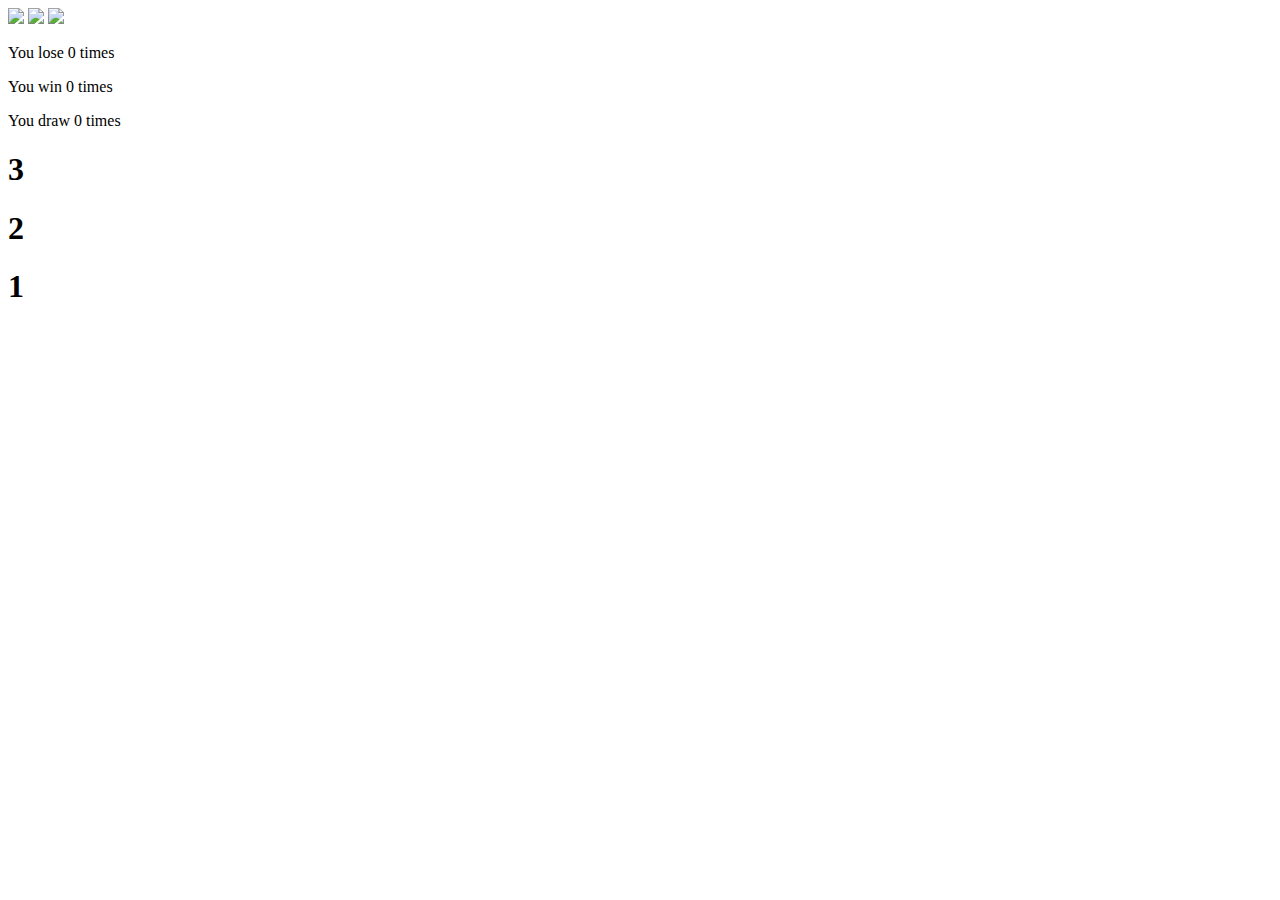
==== rps/index.html @ 8f5c035b "2nd commit" ====
<html>

<head>
    <link href="./rps.css" rel="stylesheet" type="text/css">
    <style>

    </style>
</head>

<body>

    <div class="left-block"><img src="https://encrypted-tbn0.gstatic.com/images?q=tbn:ANd9GcTRQ9MMBsPDNfeVYqMfO4mpKUhSb_OOif483lzuXd8SO6rXVQ905w" class="img-class" onclick="startGuess('paper')">

        <img src="https://encrypted-tbn0.gstatic.com/images?q=tbn:ANd9GcQd98LEAPVyUJ9FviL1yMPC5U9_qr0fNKUtvvvRTO1Nkmrxs4_7" class="img-class" onclick="startGuess('scissors')">
        
        <img src="https://encrypted-tbn0.gstatic.com/images?q=tbn:ANd9GcTIzhz6k1mtjUjI3_O445Q2wecEwIK_5_UuCl0xCSdwjXL4xUEN" class="img-class" onclick="startGuess('rock')">
        
        <p>You lose <span id="loseCount">0</span> times</p>
        <p>You win <span id="winCount">0</span> times</p>
        <p>You draw <span id="drawCount">0</span> times</p></div>
        <div class="right-block">
          <h1 id="countdown3">3</h1>
          <h1 id="countdown2">2</h1>
          <h1 id="countdown1">1</h1>
          <h1 id="result"></h1>
        </div>
    <script src="./rps.js" type="text/javascript" language="javascript"></script>
</body>

</html>
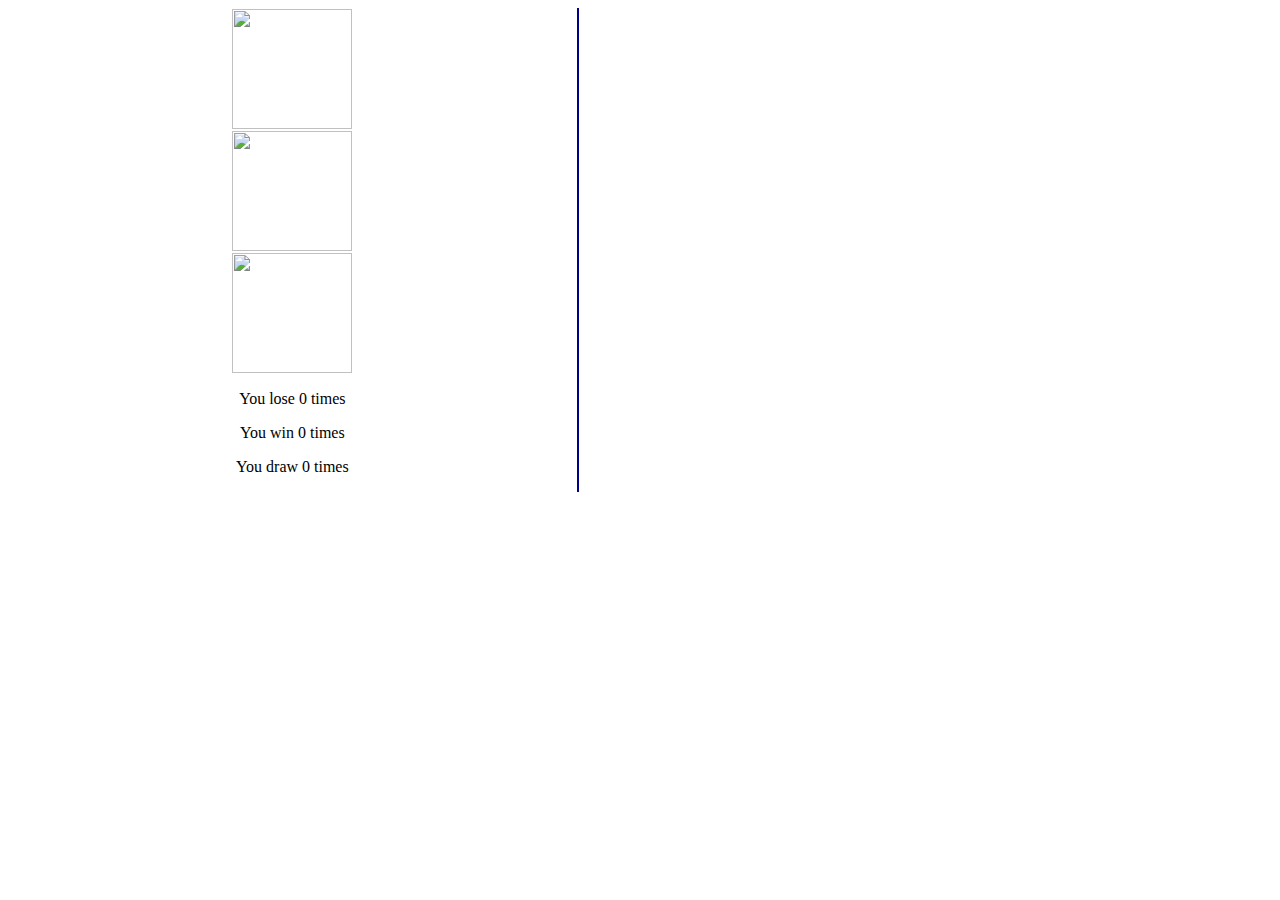
==== commit 21c63e04: "3rd commit" ====
--- a/rps/index.html
+++ b/rps/index.html
@@ -1,7 +1,7 @@
 <html>
 
 <head>
-    <link href="./rps.css" rel="stylesheet" type="text/css">
+    <link href="./style.css" rel="stylesheet" type="text/css">
     <style>
 
     </style>
@@ -19,12 +19,17 @@
         <p>You win <span id="winCount">0</span> times</p>
         <p>You draw <span id="drawCount">0</span> times</p></div>
         <div class="right-block">
+                <img src="https://encrypted-tbn0.gstatic.com/images?q=tbn:ANd9GcTRQ9MMBsPDNfeVYqMfO4mpKUhSb_OOif483lzuXd8SO6rXVQ905w" id="result-img-paper" >
+
+                <img src="https://encrypted-tbn0.gstatic.com/images?q=tbn:ANd9GcQd98LEAPVyUJ9FviL1yMPC5U9_qr0fNKUtvvvRTO1Nkmrxs4_7" id="result-img-scissors" >
+                
+                <img src="https://encrypted-tbn0.gstatic.com/images?q=tbn:ANd9GcTIzhz6k1mtjUjI3_O445Q2wecEwIK_5_UuCl0xCSdwjXL4xUEN" id="result-img-rock" >
           <h1 id="countdown3">3</h1>
           <h1 id="countdown2">2</h1>
           <h1 id="countdown1">1</h1>
           <h1 id="result"></h1>
         </div>
-    <script src="./rps.js" type="text/javascript" language="javascript"></script>
+    <script src="./script.js" type="text/javascript" language="javascript"></script>
 </body>
 
 </html>--- a/rps/style.css
+++ b/rps/style.css
@@ -0,0 +1,73 @@
+.img-class {
+  width: 120px;
+  height: auto;
+  display: block;
+  border: 1px solid white;
+  margin: auto
+}
+
+.img-class:hover {
+  border: 1px solid red;
+  cursor: pointer;
+}
+
+.left-block {
+  display: inline-block;
+  border-right: 2px solid darkblue;
+  width: 45%;
+  text-align: center;
+}
+
+.right-block {
+  display: inline-block;
+  width: 45%;
+  vertical-align: top;
+}
+
+#countdown3 {
+  text-align: center;
+  font-size: 8em;
+  display: none;
+  color: red;
+}
+
+#countdown2 {
+  text-align: center;
+  font-size: 8em;
+  display: none;
+  color: yellow;
+}
+
+#countdown1 {
+  text-align: center;
+  font-size: 8em;
+  display: none;
+  color: green;
+}
+
+#result {
+  text-align: center;
+  font-size: 8em;
+  display: none;
+}
+
+#result-img-paper {
+  width:150px;
+  height:auto;
+  display:none;
+  margin:auto;
+}
+
+#result-img-scissors {
+  width:150px;
+  height:auto;
+  display:none;
+  margin:auto;
+}
+
+#result-img-rock {
+  width:150px;
+  height:auto;
+  display:none;
+  margin:auto;
+}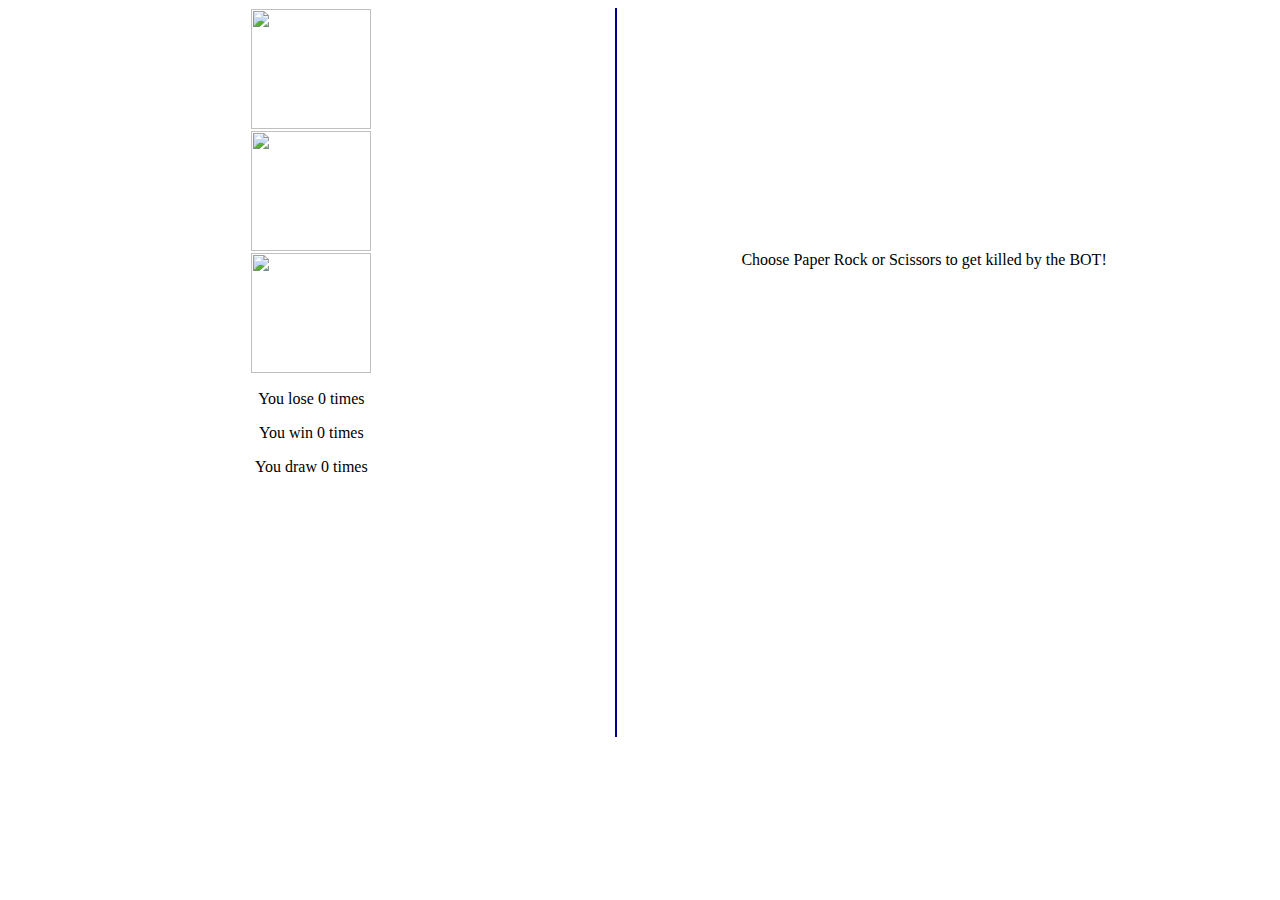
==== commit f8f63d07: "4th commit" ====
--- a/rps/index.html
+++ b/rps/index.html
@@ -19,6 +19,7 @@
         <p>You win <span id="winCount">0</span> times</p>
         <p>You draw <span id="drawCount">0</span> times</p></div>
         <div class="right-block">
+            <p id="welcomenote">Choose Paper Rock or Scissors to get killed by the BOT!</p>
                 <img src="https://encrypted-tbn0.gstatic.com/images?q=tbn:ANd9GcTRQ9MMBsPDNfeVYqMfO4mpKUhSb_OOif483lzuXd8SO6rXVQ905w" id="result-img-paper" >
 
                 <img src="https://encrypted-tbn0.gstatic.com/images?q=tbn:ANd9GcQd98LEAPVyUJ9FviL1yMPC5U9_qr0fNKUtvvvRTO1Nkmrxs4_7" id="result-img-scissors" >
--- a/rps/style.css
+++ b/rps/style.css
@@ -1,3 +1,6 @@
+html,body{
+  height:90%;
+}
 .img-class {
   width: 120px;
   height: auto;
@@ -14,14 +17,17 @@
 .left-block {
   display: inline-block;
   border-right: 2px solid darkblue;
-  width: 45%;
+  width: 48%;
   text-align: center;
+  height:100%
 }
 
 .right-block {
   display: inline-block;
-  width: 45%;
+  width: 48%;
   vertical-align: top;
+  height:100%
+
 }
 
 #countdown3 {
@@ -70,4 +76,10 @@
   height:auto;
   display:none;
   margin:auto;
+}
+
+#welcomenote{
+  margin-top:40%;
+  vertical-align: middle;
+  text-align: center;
 }